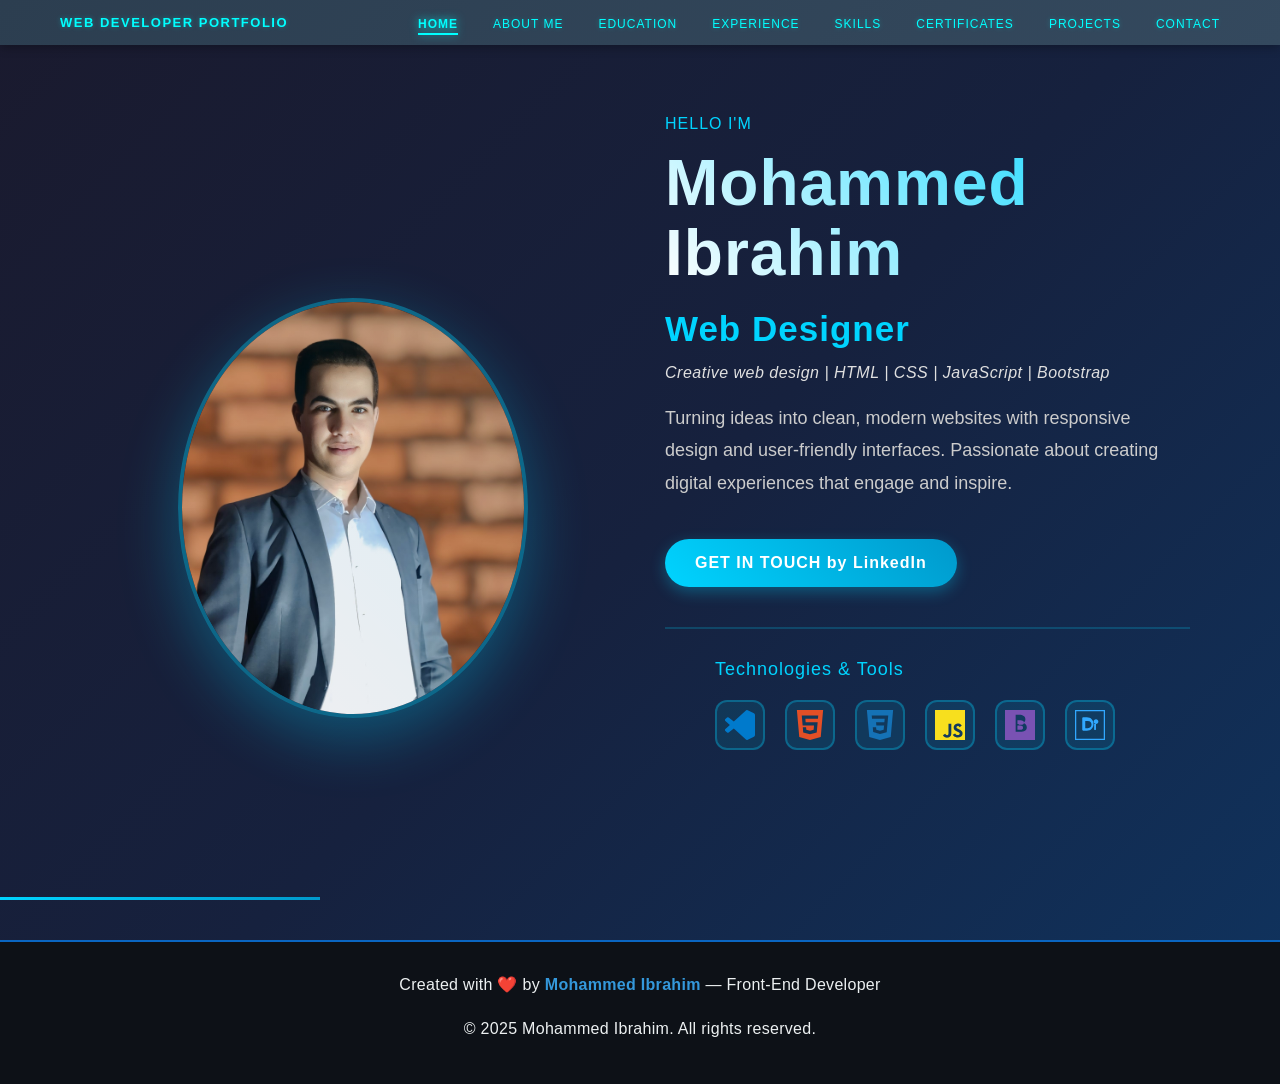
==== index.html @ bb156d59 "Initial commit - Portfolio website" ====
<!DOCTYPE html>
<html lang="en" dir="ltr">

<head>
  <meta charset="UTF-8" />
  <meta name="viewport" content="width=device-width, initial-scale=1.0" />
  <meta name="description"
    content="Mohammed Ibrahim - Front-End Web Developer & Electronics Engineer. Specializing in HTML, CSS, JavaScript, Bootstrap, and responsive web design." />
  <meta name="keywords"
    content="Mohammed Ibrahim, Web Developer, Front-End Developer, HTML, CSS, JavaScript, Bootstrap, Web Design, Electronics Engineer, Portfolio" />
  <meta name="author" content="Mohammed Ibrahim" />
  <meta property="og:title" content="Mohammed Ibrahim - Web Developer Portfolio" />
  <meta property="og:description"
    content="Creative web design with HTML, CSS, JavaScript & Bootstrap. Building modern, responsive websites." />
  <meta property="og:type" content="website" />
  <title>Mohammed Ibrahim - Web Developer Portfolio</title>
  <link rel="icon" type="image/png"
    href="data:image/svg+xml,<svg xmlns='http://www.w3.org/2000/svg' viewBox='0 0 100 100'><text y='0.9em' font-size='90'>💻</text></svg>" />
  <link rel="stylesheet" href="./CSS/navigation.css" />
  <link rel="stylesheet" href="./CSS/index.css" />
</head>

<body>
  <!-- Navigation -->
  <nav>
    <div class="logo">WEB DEVELOPER PORTFOLIO</div>
    <div class="menu-toggle" onclick="toggleMenu()">
      <span></span>
      <span></span>
      <span></span>
    </div>
    <ul class="nav-links">
      <li><a href="./index.html" class="active">HOME</a></li>
      <li><a href="./aboutme.html">ABOUT ME</a></li>
      <li><a href="./education.html">EDUCATION</a></li>
      <li><a href="./experience.html">EXPERIENCE</a></li>
      <li><a href="./Skills and Tools.html">SKILLS</a></li>
      <li><a href="./certificates.html">CERTIFICATES</a></li>
      <li><a href="./projects.html">PROJECTS</a></li>
      <li><a href="./Contact .html">CONTACT</a></li>
    </ul>
  </nav>

  <!-- Main Container -->
  <div class="container">
    <!-- Image Section - Left -->
    <div class="image-section">
      <div class="profile-container">
        <div class="profile-image">
          <img width="350px" height="350px" src="./img/صورتي.jpg" alt="Mohammed Ibrahim Profile"
            style="object-fit: cover; object-position: center 20%;" />
        </div>
      </div>
    </div>

    <!-- Content Section - Right -->
    <div class="content">
      <div class="greeting">HELLO I'M</div>
      <h1 class="main-title">Mohammed<br />Ibrahim</h1>
      <div class="subtitle">Web Designer</div>
      <div class="tagline">
        Creative web design | HTML | CSS | JavaScript | Bootstrap
      </div>
      <p class="description">
        Turning ideas into clean, modern websites with responsive design and
        user-friendly interfaces. Passionate about creating digital
        experiences that engage and inspire.
      </p>
      <a href="https://www.linkedin.com/in/muhammed-ibrahim-517ba3384?lipi=urn%3Ali%3Apage%3Ad_flagship3_profile_view_base_contact_details%3BgfCM4dH5Qda%2BT0c1jZXlGQ%3D%3D"
        class="cta-button">GET IN TOUCH by LinkedIn</a>

      <!-- Skills Section -->
      <div class="skills-section">
        <div class="skills-title">Technologies & Tools</div>
        <div class="skills-icons">
          <div class="skill-icon vscode-icon" data-skill="VS Code"></div>
          <div class="skill-icon html-icon" data-skill="HTML5"></div>
          <div class="skill-icon css-icon" data-skill="CSS3"></div>
          <div class="skill-icon js-icon" data-skill="JavaScript"></div>
          <div class="skill-icon bootstrap-icon" data-skill="Bootstrap"></div>
          <div class="skill-icon photoshop-icon" data-skill="Photoshop"></div>
        </div>
      </div>
    </div>
  </div>
  <!-- Portfolio Badge -->
  <div class="portfolio-badge">PORTFOLIO 2024</div>

  <!-- Progress Line -->
  <div class="progress-line"></div>

  <!-- Particles Background -->
  <div class="particles" id="particles"></div>

  <footer class="footer">
    <div class="footer-container">
      <p class="footer-text">
        Created with ❤️ by <strong>Mohammed Ibrahim</strong> — Front-End
        Developer
      </p>
      <p class="footer-text">© 2025 Mohammed Ibrahim. All rights reserved.</p>
    </div>
  </footer>

  <script src="./JS/navigation.js"></script>
  <!-- <script src="./JS/index.js"></script> -->
</body>

</html>
---- CSS/navigation.css ----
/* ========================================
   NAVIGATION - UNIFIED FOR ALL PAGES
   ======================================== */

/* Reset */
* {
    margin: 0;
    padding: 0;
    box-sizing: border-box;
}

/* Fix scrollbar shift */
html {
    overflow-y: scroll;
}

body {
    overflow-x: hidden;
}

/* ========================================
   UNIFIED SPACING & TYPOGRAPHY
   ======================================== */

/* Unified Section Spacing */
section,
.section,
.experience-section,
.skills-section,
.certificates-section,
.projects-section,
.education-section {
    padding: 80px 50px;
}

/* Unified Container Max Width */
.container,
.experience-section .container,
.skills-section .container,
.certificates-section .container {
    max-width: 1200px;
    margin: 0 auto;
}

/* Unified Typography */
h1,
h2,
h3,
.section-title,
.company-name,
.certificate-title {
    font-family: 'Segoe UI', Tahoma, Geneva, Verdana, sans-serif;
    font-weight: 900;
    letter-spacing: 1px;
}

p,
.description-text,
.job-description,
.section-description {
    font-family: 'Segoe UI', Tahoma, Geneva, Verdana, sans-serif;
    line-height: 1.8;
    color: #b0b0b0;
}

/* Unified Theme Colors */
:root {
    --main-color: #00ffff;
    --text-color: #e0e0e0;
    --dark-bg: #101014;
    --secondary-glow: #8a2be2;
}

/* ========================================
   MAIN NAVIGATION BAR
   ======================================== */

/* Main Navigation Bar */
nav {
    position: fixed;
    top: 0;
    left: 0;
    right: 0;
    width: 100%;
    height: 45px;
    padding: 0 60px;
    display: flex;
    justify-content: space-between;
    align-items: center;
    background: linear-gradient(135deg, #2c3e50 0%, #34495e 100%);
    box-shadow: 0 2px 10px rgba(0, 0, 0, 0.3);
    z-index: 9999;
    font-family: 'Segoe UI', Tahoma, Geneva, Verdana, sans-serif;
}

/* Logo */
.logo {
    font-size: 13px;
    font-weight: 700;
    letter-spacing: 1.5px;
    text-transform: uppercase;
    white-space: nowrap;
    color: #00ffff;
    text-shadow: 0 0 5px rgba(0, 255, 255, 0.3);
}

/* Hamburger Menu Button (Hidden on Desktop) */
.menu-toggle {
    display: none;
    flex-direction: column;
    cursor: pointer;
    gap: 5px;
    z-index: 10000;
}

.menu-toggle span {
    width: 25px;
    height: 3px;
    background: #00ffff;
    border-radius: 3px;
    transition: all 0.3s ease;
}

.menu-toggle.active span:nth-child(1) {
    transform: rotate(45deg) translate(8px, 8px);
}

.menu-toggle.active span:nth-child(2) {
    opacity: 0;
}

.menu-toggle.active span:nth-child(3) {
    transform: rotate(-45deg) translate(7px, -7px);
}

/* Navigation Links Container */
.nav-links {
    display: flex;
    list-style: none;
    gap: 35px;
    margin: 0;
    padding: 0;
    align-items: center;
}

/* Navigation Links */
.nav-links a {
    text-decoration: none;
    font-size: 12px;
    font-weight: 500;
    letter-spacing: 1px;
    text-transform: uppercase;
    transition: all 0.3s ease;
    padding: 12px 0;
    position: relative;
    white-space: nowrap;
    color: #00ffff;
    text-shadow: 0 0 5px rgba(0, 255, 255, 0.3);
}

/* Hover Effect */
.nav-links a:hover {
    transform: translateY(-1px);
    text-shadow: 0 0 10px rgba(0, 255, 255, 0.6);
}

/* Active Link */
.nav-links a.active {
    font-weight: 600;
    text-shadow: 0 0 10px rgba(0, 255, 255, 0.8);
}

.nav-links a.active::after {
    content: '';
    position: absolute;
    bottom: 8px;
    left: 0;
    width: 100%;
    height: 2px;
    background: #00ffff;
    box-shadow: 0 0 8px rgba(0, 255, 255, 0.6);
}

/* ========================================
   RESPONSIVE DESIGN
   ======================================== */

/* Unified Responsive Spacing */
@media (max-width: 1024px) {

    section,
    .section,
    .experience-section,
    .skills-section,
    .certificates-section,
    .projects-section,
    .education-section {
        padding: 60px 40px;
    }
}

/* Tablet */
@media (max-width: 1024px) {
    nav {
        padding: 0 40px;
        height: 45px;
    }

    .nav-links {
        gap: 25px;
    }

    .nav-links a {
        font-size: 11px;
    }

    .logo {
        font-size: 12px;
    }
}

/* Mobile */
@media (max-width: 768px) {

    section,
    .section,
    .experience-section,
    .skills-section,
    .certificates-section,
    .projects-section,
    .education-section {
        padding: 50px 20px;
    }

    nav {
        padding: 10px 20px;
        height: 60px;
    }

    .logo {
        font-size: 11px;
    }

    /* Show Hamburger Menu */
    .menu-toggle {
        display: flex;
    }

    /* Hide Navigation Links by Default */
    .nav-links {
        position: fixed;
        top: 60px;
        right: -100%;
        width: 250px;
        height: calc(100vh - 60px);
        background: linear-gradient(135deg, #2c3e50 0%, #34495e 100%);
        flex-direction: column;
        gap: 0;
        padding: 20px 0;
        transition: right 0.3s ease;
        box-shadow: -2px 0 10px rgba(0, 0, 0, 0.3);
        overflow-y: auto;
    }

    /* Show Navigation Links When Active */
    .nav-links.active {
        right: 0;
    }

    .nav-links li {
        width: 100%;
        text-align: center;
        border-bottom: 1px solid rgba(0, 255, 255, 0.1);
    }

    .nav-links a {
        display: block;
        padding: 15px 20px;
        font-size: 11px;
    }

    .nav-links a.active::after {
        display: none;
    }
}

@media (max-width: 480px) {

    section,
    .section,
    .experience-section,
    .skills-section,
    .certificates-section,
    .projects-section,
    .education-section {
        padding: 40px 15px;
    }
}

/* ========================================
   FOOTER STYLES
   ======================================== */

.footer {
    background: linear-gradient(135deg, #1a1a2e 0%, #16213e 100%);
    border-top: 1px solid rgba(52, 152, 219, 0.2);
    padding: 15px 0;
    text-align: center;
    margin-top: 40px;
}

.footer-container {
    max-width: 1200px;
    margin: 0 auto;
    padding: 0 20px;
}

.footer-text {
    color: #ecf0f1;
    font-size: 11px;
    margin: 4px 0;
    font-weight: 400;
    letter-spacing: 0.3px;
}

.footer-text strong {
    color: #3498db;
    font-weight: 600;
}

.portfolio-badge {
    display: none;
}

@media (max-width: 768px) {
    .footer {
        padding: 12px 0;
    }

    .footer-text {
        font-size: 10px;
    }
}
---- CSS/index.css ----
/* Universal reset moved to navigation.css */

 body {
     font-family: 'Segoe UI', Tahoma, Geneva, Verdana, sans-serif;
     background: linear-gradient(135deg, #1a1a2e 0%, #16213e 50%, #0f3460 100%);
     color: white;
     overflow-x: hidden;
     min-height: 100vh;
 }

 /* Navigation styles moved to navigation.css */

 /* Main Container */
 .container {
     display: flex;
     min-height: 100vh;
     align-items: center;
     padding: 0 50px;
     padding-top: 45px;
     position: relative;
 }

 /* Image Section - Left */
 .image-section {
     flex: 1;
     display: flex;
     justify-content: center;
     align-items: center;
     position: relative;
 }

 .profile-container {
     position: relative;
     width: 350px;
     height: 350px;
     animation: slideInLeft 1s ease-out;
 }

 .profile-image {
     width: 100%;
     height: 120%;
     border-radius: 50%;
     border: 4px solid rgba(0, 212, 255, 0.4);
     position: relative;
     overflow: hidden;
     backdrop-filter: blur(10px);
     box-shadow: 0 20px 60px rgba(0, 212, 255, 0.3);
     display: flex;
     align-items: center;
     justify-content: center;
 }

 .profile-image img {
     width: 100%;
     height: 100%;
     object-fit: contain;
     object-position: center;
 }

 .profile-image::before {
     content: '';
     position: absolute;
     top: 0;
     left: 0;
     right: 0;
     bottom: 0;
     border-radius: 50%;
     background: linear-gradient(45deg, transparent, rgba(0, 212, 255, 0.1));
     animation: rotate 20s linear infinite;
 }

 /* Content Section - Right */
 .content {
     flex: 1;
     max-width: 600px;
     z-index: 2;
     animation: slideInRight 1s ease-out;
     text-align: left;
     padding-left: 50px;
 }

 .greeting {
     color: #00d4ff;
     font-size: 16px;
     margin-bottom: 15px;
     letter-spacing: 1px;
 }

 .main-title {
     font-size: 4rem;
     font-weight: bold;
     margin-bottom: 20px;
     line-height: 1.1;
     background: linear-gradient(45deg, #ffffff, #00d4ff);
     -webkit-background-clip: text;
     -webkit-text-fill-color: transparent;
     animation: glow 2s ease-in-out infinite alternate;
 }

 .subtitle {
     color: #00d4ff;
     font-size: 35px;
     margin-bottom: 15px;
     letter-spacing: 1px;
     font-weight: 600;
 }

 .tagline {
     color: #e0e0e0;
     font-size: 16px;
     margin-bottom: 20px;
     letter-spacing: 0.5px;
     font-style: italic;
 }

 .description {
     color: #cccccc;
     font-size: 18px;
     line-height: 1.8;
     margin-bottom: 40px;
     max-width: 500px;
     font-weight: 500;
 }

 .cta-button {
     display: inline-block;
     padding: 15px 30px;
     background: linear-gradient(45deg, #00d4ff, #0099cc);
     color: white;
     text-decoration: none;
     border-radius: 30px;
     font-weight: bold;
     letter-spacing: 1px;
     transition: all 0.3s ease;
     box-shadow: 0 5px 15px rgba(0, 212, 255, 0.3);
 }

 .cta-button:hover {
     transform: translateY(-3px);
     box-shadow: 0 8px 25px rgba(0, 212, 255, 0.5);
 }

 /* Skills Icons */
 .skills-section {
     margin-top: 40px;
     padding-top: 30px;
     border-top: 2px solid rgba(0, 212, 255, 0.2);
 }

 .skills-title {
     color: #00d4ff;
     font-size: 18px;
     margin-bottom: 20px;
     letter-spacing: 1px;
 }

 .skills-icons {
     display: flex;
     gap: 20px;
     flex-wrap: wrap;
 }

 .skill-icon {
     width: 50px;
     height: 50px;
     background: rgba(0, 212, 255, 0.1);
     border: 2px solid rgba(0, 212, 255, 0.3);
     border-radius: 12px;
     display: flex;
     align-items: center;
     justify-content: center;
     transition: all 0.3s ease;
     position: relative;
 }

 .skill-icon:hover {
     transform: translateY(-5px);
     background: rgba(0, 212, 255, 0.2);
     border-color: rgba(0, 212, 255, 0.6);
     box-shadow: 0 10px 20px rgba(0, 212, 255, 0.3);
 }

 .skill-icon::before {
     content: attr(data-skill);
     position: absolute;
     bottom: -25px;
     left: 50%;
     transform: translateX(-50%);
     font-size: 10px;
     color: #ccc;
     white-space: nowrap;
     opacity: 0;
     transition: opacity 0.3s ease;
 }

 .skill-icon:hover::before {
     opacity: 1;
 }

 /* Navigation styles moved to navigation.css */

 /* VS Code Icon */
 .vscode-icon {
     background-image: url('data:image/svg+xml,<svg xmlns="http://www.w3.org/2000/svg" viewBox="0 0 24 24" fill="%23007ACC"><path d="M23.15 2.587L18.21.21a1.494 1.494 0 0 0-1.705.29l-9.46 8.63-4.12-3.128a.999.999 0 0 0-1.276.057L.327 7.261A1 1 0 0 0 .326 8.74L3.899 12 .326 15.26a1 1 0 0 0 .001 1.479L1.65 17.94a.999.999 0 0 0 1.276.057l4.12-3.128 9.46 8.63a1.492 1.492 0 0 0 1.704.29l4.942-2.377A1.5 1.5 0 0 0 24 20.06V3.939a1.5 1.5 0 0 0-.85-1.352z"/></svg>');
     background-size: 30px;
     background-repeat: no-repeat;
     background-position: center;
 }

 /* HTML Icon */
 .html-icon {
     background-image: url('data:image/svg+xml,<svg xmlns="http://www.w3.org/2000/svg" viewBox="0 0 24 24" fill="%23E34F26"><path d="M1.5 0h21l-1.91 21.563L11.977 24l-8.565-2.438L1.5 0zm7.031 9.75l-.232-2.718 10.059.003.23-2.622L5.412 4.41l.698 8.01h9.126l-.326 3.426-2.91.804-2.955-.81-.188-2.11H6.248l.33 4.171L12 19.351l5.379-1.443.744-8.157H8.531z"/></svg>');
     background-size: 30px;
     background-repeat: no-repeat;
     background-position: center;
 }

 /* CSS Icon */
 .css-icon {
     background-image: url('data:image/svg+xml,<svg xmlns="http://www.w3.org/2000/svg" viewBox="0 0 24 24" fill="%231572B6"><path d="M1.5 0h21l-1.91 21.563L11.977 24l-8.565-2.438L1.5 0zm17.09 4.413L5.41 4.41l.213 2.622 10.125.002-.255 2.716h-6.64l.24 2.573h6.182l-.366 3.523-2.91.804-2.956-.81-.188-2.11h-2.61l.29 3.855L12 19.288l5.373-1.53L18.59 4.413z"/></svg>');
     background-size: 30px;
     background-repeat: no-repeat;
     background-position: center;
 }

 /* JavaScript Icon */
 .js-icon {
     background-image: url('data:image/svg+xml,<svg xmlns="http://www.w3.org/2000/svg" viewBox="0 0 24 24" fill="%23F7DF1E"><path d="M0 0h24v24H0V0zm22.034 18.276c-.175-1.095-.888-2.015-3.003-2.873-.736-.345-1.554-.585-1.797-1.14-.091-.33-.105-.51-.046-.705.15-.646.915-.84 1.515-.66.39.12.75.42.976.9 1.034-.676 1.034-.676 1.755-1.125-.27-.42-.404-.601-.586-.78-.63-.705-1.469-1.065-2.834-1.034l-.705.089c-.676.165-1.32.525-1.71 1.005-1.14 1.291-.811 3.541.569 4.471 1.365 1.02 3.361 1.244 3.616 2.205.24 1.17-.87 1.545-1.966 1.41-.811-.18-1.26-.586-1.755-1.336l-1.83 1.051c.21.48.45.689.81 1.109 1.74 1.756 6.09 1.666 6.871-1.004.029-.09.24-.705.074-1.65l.046.067zm-8.983-7.245h-2.248c0 1.938-.009 3.864-.009 5.805 0 1.232.063 2.363-.138 2.711-.33.689-1.18.601-1.566.48-.396-.196-.597-.466-.83-.855-.063-.105-.11-.196-.127-.196l-1.825 1.125c.305.63.75 1.172 1.324 1.517.855.51 2.004.675 3.207.405.783-.226 1.458-.691 1.811-1.411.51-.93.402-2.07.397-3.346.012-2.054 0-4.109 0-6.179l.004-.056z"/></svg>');
     background-size: 30px;
     background-repeat: no-repeat;
     background-position: center;
 }

 /* Bootstrap Icon */
 .bootstrap-icon {
     background-image: url('data:image/svg+xml,<svg xmlns="http://www.w3.org/2000/svg" viewBox="0 0 24 24" fill="%237952B3"><path d="M11.77 11.24H9.956V8.202h2.152c1.17 0 1.834.522 1.834 1.466 0 1.008-.773 1.572-2.174 1.572zm.324 1.206H9.957v3.348h2.231c1.459 0 2.232-.585 2.232-1.685s-.795-1.663-2.326-1.663zM24 0v24H0V0h24zM8.537 6.791v10.696h3.94c2.604 0 4.96-1.006 4.96-3.692 0-1.89-1.196-2.99-2.785-3.434.901-.577 1.663-1.663 1.663-2.785 0-2.604-1.925-3.785-4.96-3.785H8.537zm2.42 1.674h2.231c1.196 0 1.925.577 1.925 1.663 0 1.196-.795 1.663-2.231 1.663H10.957V8.465z"/></svg>');
     background-size: 30px;
     background-repeat: no-repeat;
     background-position: center;
 }

 /* Photoshop Icon */
 .photoshop-icon {
     background-image: url('data:image/svg+xml,<svg xmlns="http://www.w3.org/2000/svg" viewBox="0 0 24 24" fill="%2331A8FF"><path d="M0 0v24h24V0H0zm1 1h22v22H1V1zm4.8 5.4c0-.4.3-.7.8-.7h2.8c3.4 0 5.4 2.3 5.4 5.4s-2.1 5.4-5.4 5.4H6.6c-.4 0-.8-.3-.8-.7V6.4zm2.4 2.3v5.8h2c2.1 0 3-1.4 3-2.9s-.9-2.9-3-2.9h-2zm8.6-1.4c-1.1 0-1.9.8-1.9 1.9s.8 1.9 1.9 1.9c1.1 0 1.9-.8 1.9-1.9s-.8-1.9-1.9-1.9zm-1.5 3.8v4.4c0 .2.2.4.4.4h.7c.2 0 .4-.2.4-.4v-4.4h-.7-.8z"/></svg>');
     background-size: 30px;
     background-repeat: no-repeat;
     background-position: center;
 }

 /* Decorative Elements */
 /* .floating-shapes {
            position: absolute;
            width: 100%;
            height: 100%;
            pointer-events: none;
            overflow: hidden;
        } */

 .shape {
     position: absolute;
     background: rgba(0, 212, 255, 0.1);
     border-radius: 50%;
     animation: float 6s ease-in-out infinite;
 }

 .shape:nth-child(1) {
     width: 80px;
     height: 80px;
     top: 20%;
     right: 20%;
     animation-delay: 0s;
 }

 .shape:nth-child(2) {
     width: 60px;
     height: 60px;
     bottom: 30%;
     left: 10%;
     animation-delay: 2s;
 }

 .shape:nth-child(3) {
     width: 40px;
     height: 40px;
     top: 60%;
     right: 40%;
     animation-delay: 4s;
 }

 /* Portfolio Badge */
 .portfolio-badge {
     position: absolute;
     bottom: 30px;
     right: 50px;
     color: #666;
     font-size: 12px;
     letter-spacing: 2px;
     writing-mode: vertical-rl;
     text-orientation: mixed;
 }

 /* Progress Line */
 .progress-line {
     position: fixed;
     bottom: 0;
     left: 0;
     height: 3px;
     background: linear-gradient(90deg, #00d4ff, #0099cc);
     width: 25%;
     animation: progressGlow 2s ease-in-out infinite alternate;
 }

 /* Animations */
 @keyframes slideInLeft {
     from {
         opacity: 0;
         transform: translateX(-50px);
     }

     to {
         opacity: 1;
         transform: translateX(0);
     }
 }

 @keyframes slideInRight {
     from {
         opacity: 0;
         transform: translateX(50px);
     }

     to {
         opacity: 1;
         transform: translateX(0);
     }
 }

 @keyframes float {

     0%,
     100% {
         transform: translateY(0px) rotate(0deg);
     }

     50% {
         transform: translateY(-20px) rotate(180deg);
     }
 }

 @keyframes rotate {
     0% {
         transform: rotate(0deg);
     }

     100% {
         transform: rotate(360deg);
     }
 }

 @keyframes glow {
     from {
         text-shadow: 0 0 20px rgba(0, 212, 255, 0.5);
     }

     to {
         text-shadow: 0 0 30px rgba(0, 212, 255, 0.8);
     }
 }

 @keyframes progressGlow {
     from {
         box-shadow: 0 0 10px rgba(0, 212, 255, 0.5);
     }

     to {
         box-shadow: 0 0 20px rgba(0, 212, 255, 0.8);
     }
 }

 /* Responsive Design */
 @media (max-width: 768px) {
     /* Navigation styles moved to navigation.css */

     .container {
         flex-direction: column;
         padding: 80px 20px 40px;
         text-align: center;
         min-height: auto;
     }

     .image-section {
         margin-bottom: 30px;
     }

     .content {
         padding-left: 0;
         margin-top: 0;
         max-width: 100%;
     }

     .greeting {
         font-size: 14px;
         margin-bottom: 10px;
     }

     .main-title {
         font-size: 2.5rem;
         margin-bottom: 15px;
     }

     .subtitle {
         font-size: 24px;
         margin-bottom: 10px;
     }

     .tagline {
         font-size: 14px;
         margin-bottom: 15px;
     }

     .description {
         font-size: 16px;
         margin-bottom: 25px;
         max-width: 100%;
     }

     .profile-container {
         width: 250px;
         height: 250px;
     }

     .profile-image {
         height: 100%;
     }

     .cta-button {
         padding: 12px 25px;
         font-size: 14px;
         margin-bottom: 30px;
     }

     .skills-section {
         margin-top: 30px;
         padding-top: 20px;
     }

     .skills-title {
         font-size: 16px;
         margin-bottom: 15px;
     }

     .skills-icons {
         justify-content: center;
         gap: 15px;
     }

     .skill-icon {
         width: 45px;
         height: 45px;
     }

     .portfolio-badge {
         display: none;
     }

     .progress-line {
         display: none;
     }
 }

 /* Extra Small Devices */
 @media (max-width: 480px) {
     .container {
         padding: 70px 15px 30px;
     }

     .main-title {
         font-size: 2rem;
     }

     .subtitle {
         font-size: 20px;
     }

     .description {
         font-size: 14px;
         line-height: 1.6;
     }

     .profile-container {
         width: 200px;
         height: 200px;
     }

     .cta-button {
         padding: 10px 20px;
         font-size: 12px;
         width: 100%;
         max-width: 280px;
     }

     .skills-icons {
         gap: 12px;
     }

     .skill-icon {
         width: 40px;
         height: 40px;
     }
 }

 /* Particle Background */
 .particles {
     position: fixed;
     top: 0;
     left: 0;
     width: 100%;
     height: 100%;
     pointer-events: none;
     z-index: 1;
 }

 .particle {
     position: absolute;
     width: 2px;
     height: 2px;
     background: rgba(0, 212, 255, 0.6);
     border-radius: 50%;
     animation: particleMove 8s linear infinite;
 }

 @keyframes particleMove {
     0% {
         transform: translateY(100vh) translateX(0);
         opacity: 0;
     }

     10% {
         opacity: 1;
     }

     90% {
         opacity: 1;
     }

     100% {
         transform: translateY(-100px) translateX(100px);
         opacity: 0;
     }
 }

 body {
     margin: 0;
     font-family: Arial, sans-serif;
 }

 .footer {
     background: #0d1117;
     color: #fff;
     text-align: center;
     padding: 25px 10px;
     margin-top: 40px;
     border-top: 2px solid #0a66c2;
 }

 .footer-container {
     max-width: 900px;
     margin: 0 auto;
 }

 .footer-text {
     font-size: 16px;
     margin-bottom: 15px;
     font-family: "Poppins", sans-serif;
 }

 /* .social-links a {
        display: inline-block;
        margin: 0 10px;
        font-size: 30px;
        color: #0a66c2;
        transition: all 0.3s ease;
      }

      .social-links a:hover {
        color: #fff;
        transform: scale(1.3) rotate(5deg);
      } */
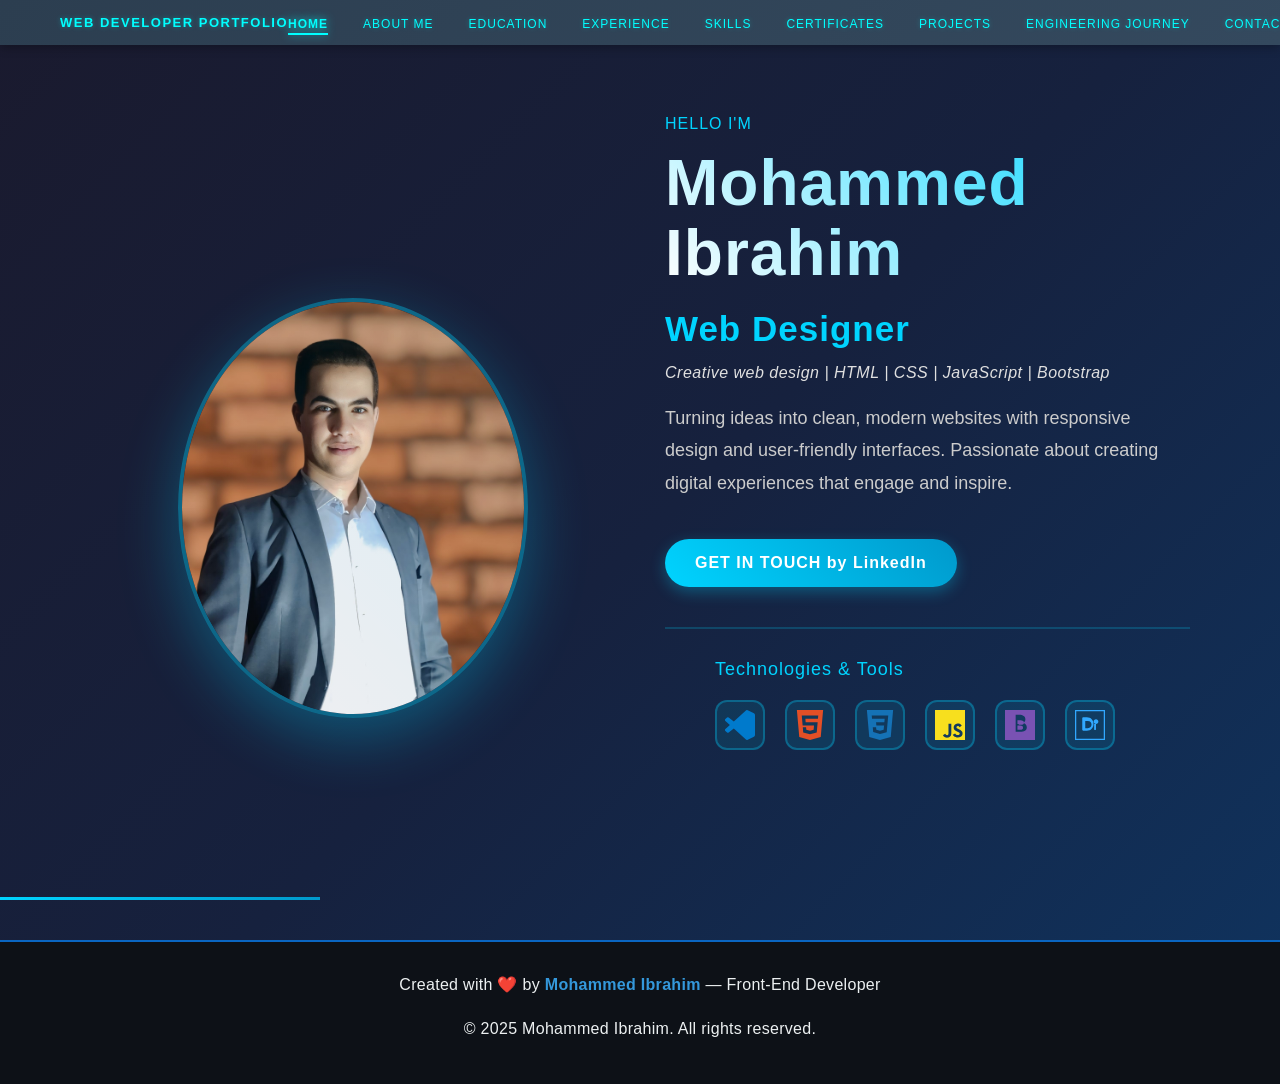
==== commit 5c12c090: "Initial commit: Complete portfolio website with all pages and assets" ====
--- a/index.html
+++ b/index.html
@@ -10,7 +10,7 @@
     content="Mohammed Ibrahim, Web Developer, Front-End Developer, HTML, CSS, JavaScript, Bootstrap, Web Design, Electronics Engineer, Portfolio" />
   <meta name="author" content="Mohammed Ibrahim" />
   <meta property="og:title" content="Mohammed Ibrahim - Web Developer Portfolio" />
-  <meta property="og:description"
+  <meta property="og:description"hhhhh
     content="Creative web design with HTML, CSS, JavaScript & Bootstrap. Building modern, responsive websites." />
   <meta property="og:type" content="website" />
   <title>Mohammed Ibrahim - Web Developer Portfolio</title>
@@ -37,6 +37,7 @@
       <li><a href="./Skills and Tools.html">SKILLS</a></li>
       <li><a href="./certificates.html">CERTIFICATES</a></li>
       <li><a href="./projects.html">PROJECTS</a></li>
+      <li><a href="./engineering-journey.html">ENGINEERING JOURNEY</a></li>
       <li><a href="./Contact .html">CONTACT</a></li>
     </ul>
   </nav>
